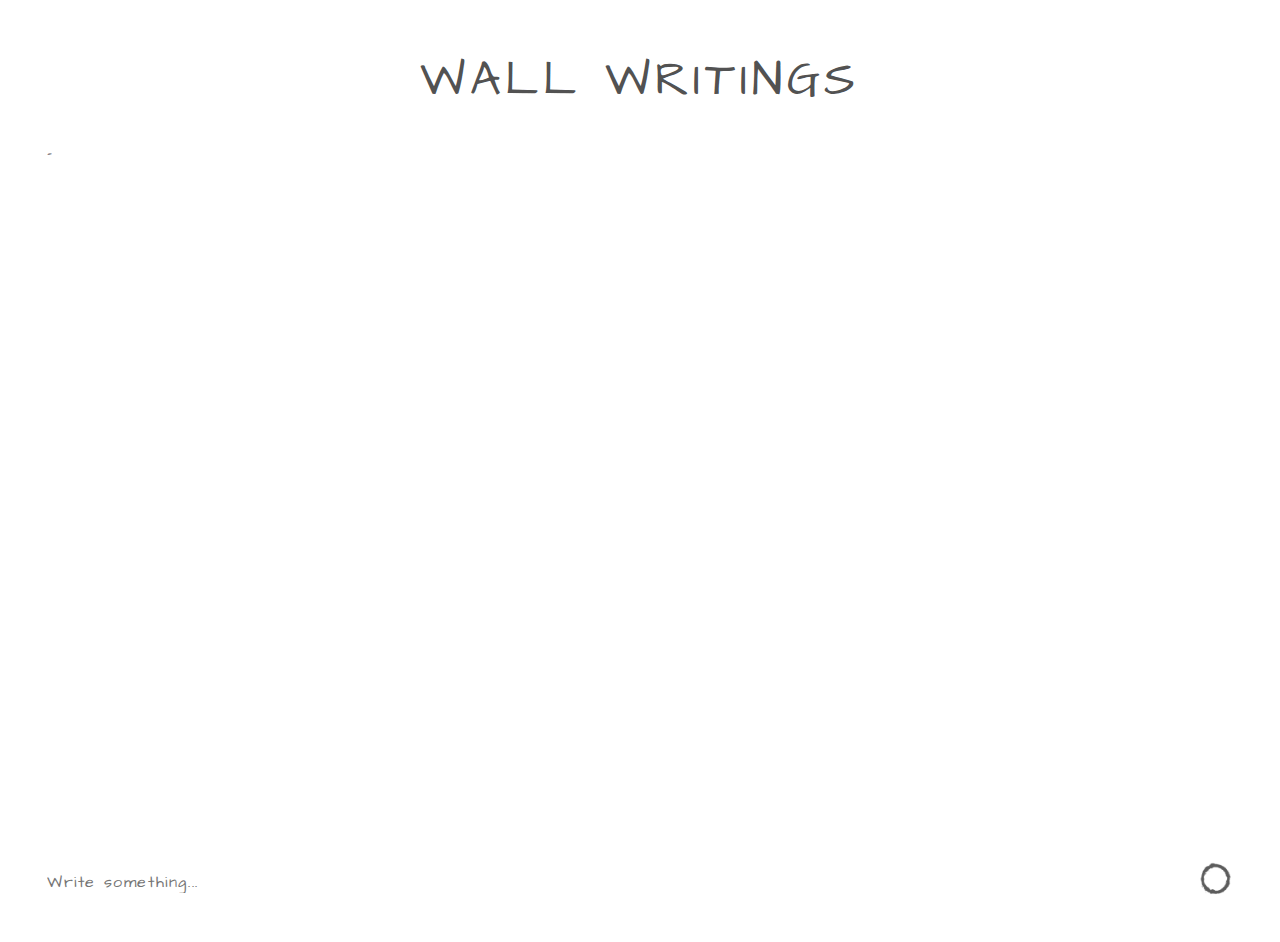
==== index.html @ 53db8db8 "add img to README, update visuals" ====
<!DOCTYPE html>
  <html lang="en">
  <head>
    <script
      type="text/javascript"
      src="https://cdn.scaledrone.com/scaledrone.min.js">
    </script>
    <meta charset="UTF-8">
    <meta http-equiv="X-UA-Compatible" content="IE=edge">
    <meta name="viewport" content="width=device-width, initial-scale=1.0">
    <link rel="stylesheet" href="wall-chat.css">

    <link rel="preconnect" href="https://fonts.googleapis.com">
    <link rel="preconnect" href="https://fonts.gstatic.com" crossorigin>
    <link href="https://fonts.googleapis.com/css2?family=Architects+Daughter&display=swap" rel="stylesheet">

    <title>Wall writings</title>
  </head>

  <body>
    <h1>Wall writings</h1>

    <div class="members">-</div>
    <div class="messages"></div>

    <form class="message-form" onsubmit="return false;">

      <input
        class="message-form__input"
        id="input-field"
        placeholder="Write something..."
        type="text" />

      <button
        class="message-form__button"
        id="send-button"
        type="submit"
        value="send">

        <img
          src="visuals/brushstroke.png" 
          alt="White wall with wide gray brush strokes"
          id="brushstroke" />
      </button>

    </form>

    <script src="wall-chat.js"></script>
  </body>
</html>
---- wall-chat.css ----
/* http://meyerweb.com/eric/tools/css/reset/ 
   v2.0 | 20110126
   License: none (public domain)
*/

html, body, div, span, applet, object, iframe,
h1, h2, h3, h4, h5, h6, p, blockquote, pre,
a, abbr, acronym, address, big, cite, code,
del, dfn, em, img, ins, kbd, q, s, samp,
small, strike, strong, sub, sup, tt, var,
b, u, i, center,
dl, dt, dd, ol, ul, li,
fieldset, form, label, legend,
table, caption, tbody, tfoot, thead, tr, th, td,
article, aside, canvas, details, embed, 
figure, figcaption, footer, header, hgroup, 
menu, nav, output, ruby, section, summary,
time, mark, audio, video {
	margin: 0;
	padding: 0;
	border: 0;
	font-size: 100%;
	font: inherit;
	vertical-align: baseline;
}
/* HTML5 display-role reset for older browsers */
article, aside, details, figcaption, figure, 
footer, header, hgroup, menu, nav, section {
	display: block;
}
body {
	line-height: 1;
}
ol, ul {
	list-style: none;
}
blockquote, q {
	quotes: none;
}
blockquote:before, blockquote:after,
q:before, q:after {
	content: '';
	content: none;
}
table {
	border-collapse: collapse;
	border-spacing: 0;
}

*, *::before, *::after {
  box-sizing: border-box;
}

* { 
  font-family: 'Architects Daughter', cursive;
}

/* -------------- styling area ---------------- */

body {
  box-sizing: border-box;
  display: flex;
  flex-direction: column;
  justify-content: baseline;
  margin: 0;
  padding: 2em;

  background-image:
    linear-gradient(rgba(255,255,255,0.3), 
rgba(255,255,255,0.3)),
    url("visuals/wallpaper.png");
  background-size: 100%;
  background-repeat: initial;
}

h1 { 
  margin: auto;
  padding: 0.5em;

  font-family: 'Architects Daughter', cursive;
  font-size: 3em; 
  letter-spacing: 0.1em;
  text-align: center;
  text-transform: uppercase;

  color: rgb(34, 34, 34, 0.8);
 }

.members,
.messages {
  border: none;
  padding: 15px;
  margin-bottom: 15;

  background-color: rgba(255, 255, 255, 0.5);

  font-family: 'Architects Daughter', cursive;
  font-size: 1em;
  letter-spacing: 0.1em;
  color: rgb(34, 34, 34, 0.8);
  overflow: auto;
}

.messages { 
  display: block;
  clear: both;
  float: left;
  position: relative;

  flex-shrink: 1;
  height:75vh;
  overflow: auto;

  background: url(/visuals/messages-bckg.pngs);
  background-size: cover;
  background-position: top;
}

.currentMember {
  float: right !important;
}

.message { 
  display: block;
  float: left;
  clear: both;
  position: relative;

  padding: 5px 0; 
  margin: 5px 5px 0 0 ;
  max-width: 50vw;

  font-size: 0.85em;
} 
.message .member { display: inline-block; }
.members { line-height: 1.3em; }
.name { text-transform: uppercase; }

span { text-transform: uppercase; }

.member {
  position: relative;
  text-transform: uppercase;
  font-size: 0.7em;
  padding-right: 2em;
}

.message-form {
  display: flex;
  word-wrap: break-word;
}

.message-form__input {
  flex-grow: 1;
  border: none;
  padding: 10px 15px;

  font-size: 16px;
  letter-spacing: 0.1em;
  color: rgb(34, 34, 34, 0.8);

  background-color: rgba(255, 255, 255, 0.445);
}

.message_text {
  margin-top: 10px;
  font-size: 1.8em;
}

.message-form__button {
  margin: auto; 
  border: none;

  background-color: rgba(255, 255, 255, 0.445);
}

.name { margin-top: 1.5em; }

#brushstroke {
  position: relative;

  width: 3em;
  margin: 0.5em 0.5em;
}


/* -------------- tablet ---------------- */

@media screen and (min-width: 600px) and (max-width: 1023px) {

  body { padding: 20px; }

  h1 {
    font-size: 2.5em;
    margin: 0.5em 0 0.5em 0;
  }

  .messages { height: 60vh; }
  .message_text { font-size: 1.4em; } 

  #brushstroke { width: 2.5em; }
}

/* -------------- phone ---------------- */

@media screen and (max-width: 599px) {

  body { padding: 5px; }

  h1 {
    font-size: 2em;
    margin: 0.5em 0 0.5em 0;
  }

  .messages { height: 70vh; }
  .message_text { font-size: 1.4em; } 

  #brushstroke { width: 2.5em; }
}
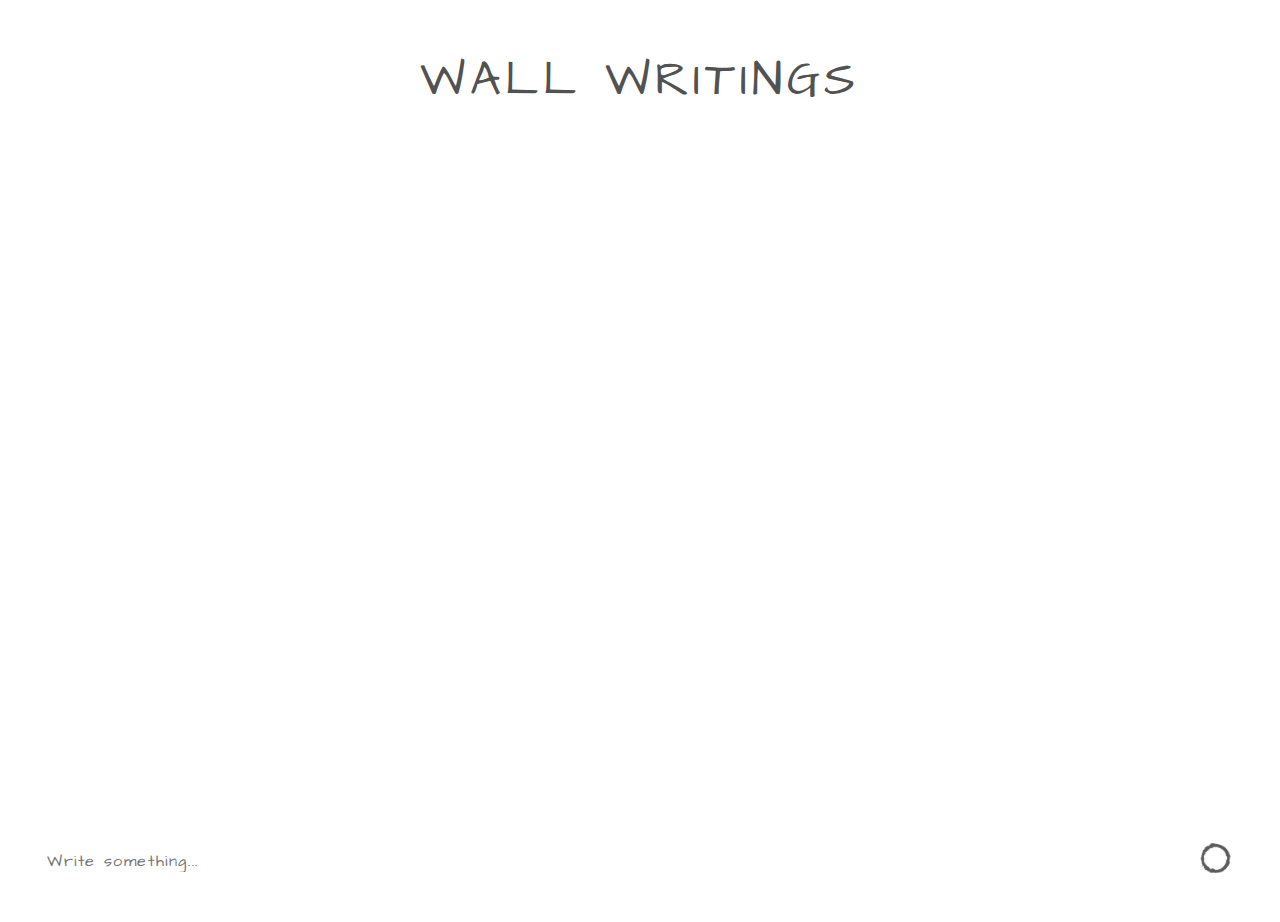
==== commit f0e5f71f: "docs: correct spelling in html, css, js" ====
--- a/index.html
+++ b/index.html
@@ -1,18 +1,21 @@
 <!DOCTYPE html>
-  <html lang="en">
+<html lang="en">
   <head>
     <script
       type="text/javascript"
-      src="https://cdn.scaledrone.com/scaledrone.min.js">
-    </script>
-    <meta charset="UTF-8">
-    <meta http-equiv="X-UA-Compatible" content="IE=edge">
-    <meta name="viewport" content="width=device-width, initial-scale=1.0">
-    <link rel="stylesheet" href="wall-chat.css">
+      src="https://cdn.scaledrone.com/scaledrone.min.js"
+    ></script>
+    <meta charset="UTF-8" />
+    <meta http-equiv="X-UA-Compatible" content="IE=edge" />
+    <meta name="viewport" content="width=device-width, initial-scale=1.0" />
+    <link rel="stylesheet" href="wall-chat.css" />
 
-    <link rel="preconnect" href="https://fonts.googleapis.com">
-    <link rel="preconnect" href="https://fonts.gstatic.com" crossorigin>
-    <link href="https://fonts.googleapis.com/css2?family=Architects+Daughter&display=swap" rel="stylesheet">
+    <link rel="preconnect" href="https://fonts.googleapis.com" />
+    <link rel="preconnect" href="https://fonts.gstatic.com" crossorigin />
+    <link
+      href="https://fonts.googleapis.com/css2?family=Architects+Daughter&display=swap"
+      rel="stylesheet"
+    />
 
     <title>Wall writings</title>
   </head>
@@ -20,31 +23,31 @@
   <body>
     <h1>Wall writings</h1>
 
-    <div class="members">-</div>
+    <div class="members"></div>
     <div class="messages"></div>
 
-    <form class="message-form" onsubmit="return false;">
-
+    <form class="messageForm" onsubmit="return false;">
       <input
-        class="message-form__input"
+        class="messageFormInput"
         id="input-field"
         placeholder="Write something..."
-        type="text" />
+        type="text"
+      />
 
       <button
-        class="message-form__button"
-        id="send-button"
+        class="messageFormButton"
+        id="sendButton"
         type="submit"
-        value="send">
-
+        value="send"
+      >
         <img
-          src="visuals/brushstroke.png" 
+          src="visuals/brushstroke.png"
           alt="White wall with wide gray brush strokes"
-          id="brushstroke" />
+          id="brushStroke"
+        />
       </button>
-
     </form>
 
     <script src="wall-chat.js"></script>
   </body>
-</html>+</html>
--- a/wall-chat.css
+++ b/wall-chat.css
@@ -3,56 +3,139 @@
    License: none (public domain)
 */
 
-html, body, div, span, applet, object, iframe,
-h1, h2, h3, h4, h5, h6, p, blockquote, pre,
-a, abbr, acronym, address, big, cite, code,
-del, dfn, em, img, ins, kbd, q, s, samp,
-small, strike, strong, sub, sup, tt, var,
-b, u, i, center,
-dl, dt, dd, ol, ul, li,
-fieldset, form, label, legend,
-table, caption, tbody, tfoot, thead, tr, th, td,
-article, aside, canvas, details, embed, 
-figure, figcaption, footer, header, hgroup, 
-menu, nav, output, ruby, section, summary,
-time, mark, audio, video {
-	margin: 0;
-	padding: 0;
-	border: 0;
-	font-size: 100%;
-	font: inherit;
-	vertical-align: baseline;
+html,
+body,
+div,
+span,
+applet,
+object,
+iframe,
+h1,
+h2,
+h3,
+h4,
+h5,
+h6,
+p,
+blockquote,
+pre,
+a,
+abbr,
+acronym,
+address,
+big,
+cite,
+code,
+del,
+dfn,
+em,
+img,
+ins,
+kbd,
+q,
+s,
+samp,
+small,
+strike,
+strong,
+sub,
+sup,
+tt,
+var,
+b,
+u,
+i,
+center,
+dl,
+dt,
+dd,
+ol,
+ul,
+li,
+fieldset,
+form,
+label,
+legend,
+table,
+caption,
+tbody,
+tfoot,
+thead,
+tr,
+th,
+td,
+article,
+aside,
+canvas,
+details,
+embed,
+figure,
+figcaption,
+footer,
+header,
+hgroup,
+menu,
+nav,
+output,
+ruby,
+section,
+summary,
+time,
+mark,
+audio,
+video {
+  margin: 0;
+  padding: 0;
+  border: 0;
+  font-size: 100%;
+  font: inherit;
+  vertical-align: baseline;
 }
 /* HTML5 display-role reset for older browsers */
-article, aside, details, figcaption, figure, 
-footer, header, hgroup, menu, nav, section {
-	display: block;
+article,
+aside,
+details,
+figcaption,
+figure,
+footer,
+header,
+hgroup,
+menu,
+nav,
+section {
+  display: block;
 }
 body {
-	line-height: 1;
-}
-ol, ul {
-	list-style: none;
-}
-blockquote, q {
-	quotes: none;
-}
-blockquote:before, blockquote:after,
-q:before, q:after {
-	content: '';
-	content: none;
+  line-height: 1;
+}
+ol,
+ul {
+  list-style: none;
+}
+blockquote,
+q {
+  quotes: none;
+}
+blockquote:before,
+blockquote:after,
+q:before,
+q:after {
+  content: "";
+  content: none;
 }
 table {
-	border-collapse: collapse;
-	border-spacing: 0;
-}
-
-*, *::before, *::after {
+  border-collapse: collapse;
+  border-spacing: 0;
+}
+
+*,
+*::before,
+*::after {
   box-sizing: border-box;
 }
 
-* { 
-  font-family: 'Architects Daughter', cursive;
+* {
+  font-family: "Architects Daughter", cursive;
 }
 
 /* -------------- styling area ---------------- */
@@ -65,26 +148,27 @@
   margin: 0;
   padding: 2em;
 
-  background-image:
-    linear-gradient(rgba(255,255,255,0.3), 
-rgba(255,255,255,0.3)),
+  background-image: linear-gradient(
+      rgba(255, 255, 255, 0.3),
+      rgba(255, 255, 255, 0.3)
+    ),
     url("visuals/wallpaper.png");
   background-size: 100%;
   background-repeat: initial;
 }
 
-h1 { 
+h1 {
   margin: auto;
   padding: 0.5em;
 
-  font-family: 'Architects Daughter', cursive;
-  font-size: 3em; 
+  font-family: "Architects Daughter", cursive;
+  font-size: 3em;
   letter-spacing: 0.1em;
   text-align: center;
   text-transform: uppercase;
 
   color: rgb(34, 34, 34, 0.8);
- }
+}
 
 .members,
 .messages {
@@ -94,21 +178,21 @@
 
   background-color: rgba(255, 255, 255, 0.5);
 
-  font-family: 'Architects Daughter', cursive;
+  font-family: "Architects Daughter", cursive;
   font-size: 1em;
   letter-spacing: 0.1em;
   color: rgb(34, 34, 34, 0.8);
   overflow: auto;
 }
 
-.messages { 
+.messages {
   display: block;
   clear: both;
   float: left;
   position: relative;
 
   flex-shrink: 1;
-  height:75vh;
+  height: 75vh;
   overflow: auto;
 
   background: url(/visuals/messages-bckg.pngs);
@@ -120,23 +204,31 @@
   float: right !important;
 }
 
-.message { 
+.message {
   display: block;
   float: left;
   clear: both;
   position: relative;
 
-  padding: 5px 0; 
-  margin: 5px 5px 0 0 ;
+  padding: 5px 0;
+  margin: 5px 5px 0 0;
   max-width: 50vw;
 
   font-size: 0.85em;
-} 
-.message .member { display: inline-block; }
-.members { line-height: 1.3em; }
-.name { text-transform: uppercase; }
-
-span { text-transform: uppercase; }
+}
+.message .member {
+  display: inline-block;
+}
+.members {
+  line-height: 1.3em;
+}
+.name {
+  text-transform: uppercase;
+}
+
+span {
+  text-transform: uppercase;
+}
 
 .member {
   position: relative;
@@ -145,12 +237,12 @@
   padding-right: 2em;
 }
 
-.message-form {
+.messageForm {
   display: flex;
   word-wrap: break-word;
 }
 
-.message-form__input {
+.messageFormInput {
   flex-grow: 1;
   border: none;
   padding: 10px 15px;
@@ -162,58 +254,73 @@
   background-color: rgba(255, 255, 255, 0.445);
 }
 
-.message_text {
+.messageText {
   margin-top: 10px;
   font-size: 1.8em;
 }
 
-.message-form__button {
-  margin: auto; 
+.messageFormButton {
+  margin: auto;
   border: none;
 
   background-color: rgba(255, 255, 255, 0.445);
 }
 
-.name { margin-top: 1.5em; }
-
-#brushstroke {
+.name {
+  margin-top: 1.5em;
+}
+
+#brushStroke {
   position: relative;
 
   width: 3em;
   margin: 0.5em 0.5em;
 }
 
-
 /* -------------- tablet ---------------- */
 
 @media screen and (min-width: 600px) and (max-width: 1023px) {
-
-  body { padding: 20px; }
+  body {
+    padding: 20px;
+  }
 
   h1 {
     font-size: 2.5em;
     margin: 0.5em 0 0.5em 0;
   }
 
-  .messages { height: 60vh; }
-  .message_text { font-size: 1.4em; } 
-
-  #brushstroke { width: 2.5em; }
+  .messages {
+    height: 60vh;
+  }
+  .message_text {
+    font-size: 1.4em;
+  }
+
+  #brushstroke {
+    width: 2.5em;
+  }
 }
 
 /* -------------- phone ---------------- */
 
 @media screen and (max-width: 599px) {
-
-  body { padding: 5px; }
+  body {
+    padding: 5px;
+  }
 
   h1 {
     font-size: 2em;
     margin: 0.5em 0 0.5em 0;
   }
 
-  .messages { height: 70vh; }
-  .message_text { font-size: 1.4em; } 
-
-  #brushstroke { width: 2.5em; }
-}+  .messages {
+    height: 70vh;
+  }
+  .message_text {
+    font-size: 1.4em;
+  }
+
+  #brushstroke {
+    width: 2.5em;
+  }
+}
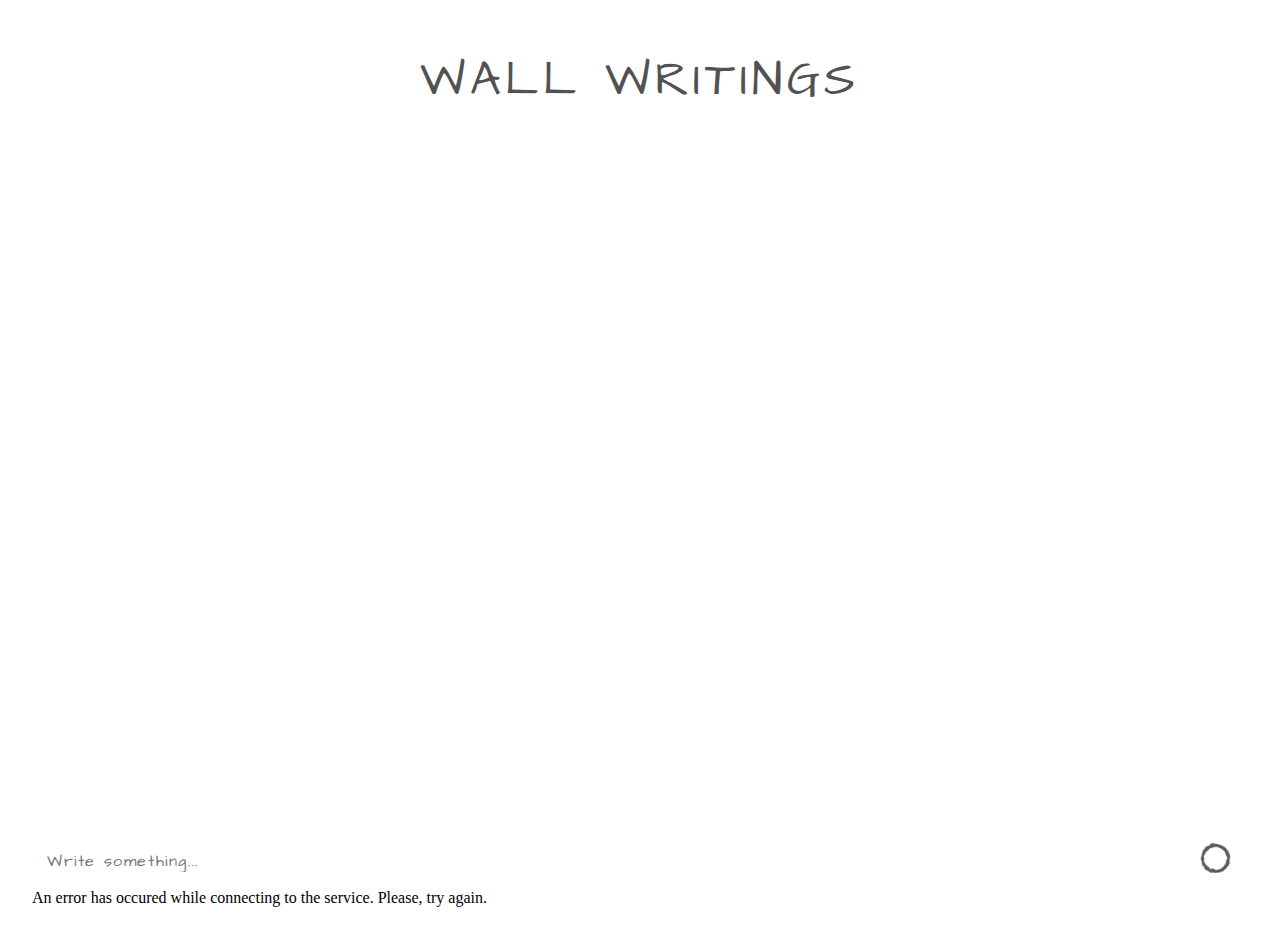
==== commit 7a5175cb: "config(html): minor adjustments" ====
--- a/index.html
+++ b/index.html
@@ -21,7 +21,7 @@
   </head>
 
   <body>
-    <h1>Wall writings</h1>
+    <h1 class="heading">Wall writings</h1>
 
     <div class="members"></div>
     <div class="messages"></div>
@@ -32,6 +32,7 @@
         id="input-field"
         placeholder="Write something..."
         type="text"
+        maxlength="500"
       />
 
       <button
@@ -48,6 +49,13 @@
       </button>
     </form>
 
+    <!-- modal for error messages -->
+    <div class="modal">
+      <p class="caption">
+        An error has occured while connecting to the service. Please, try again.
+      </p>
+    </div>
+
     <script src="wall-chat.js"></script>
   </body>
 </html>
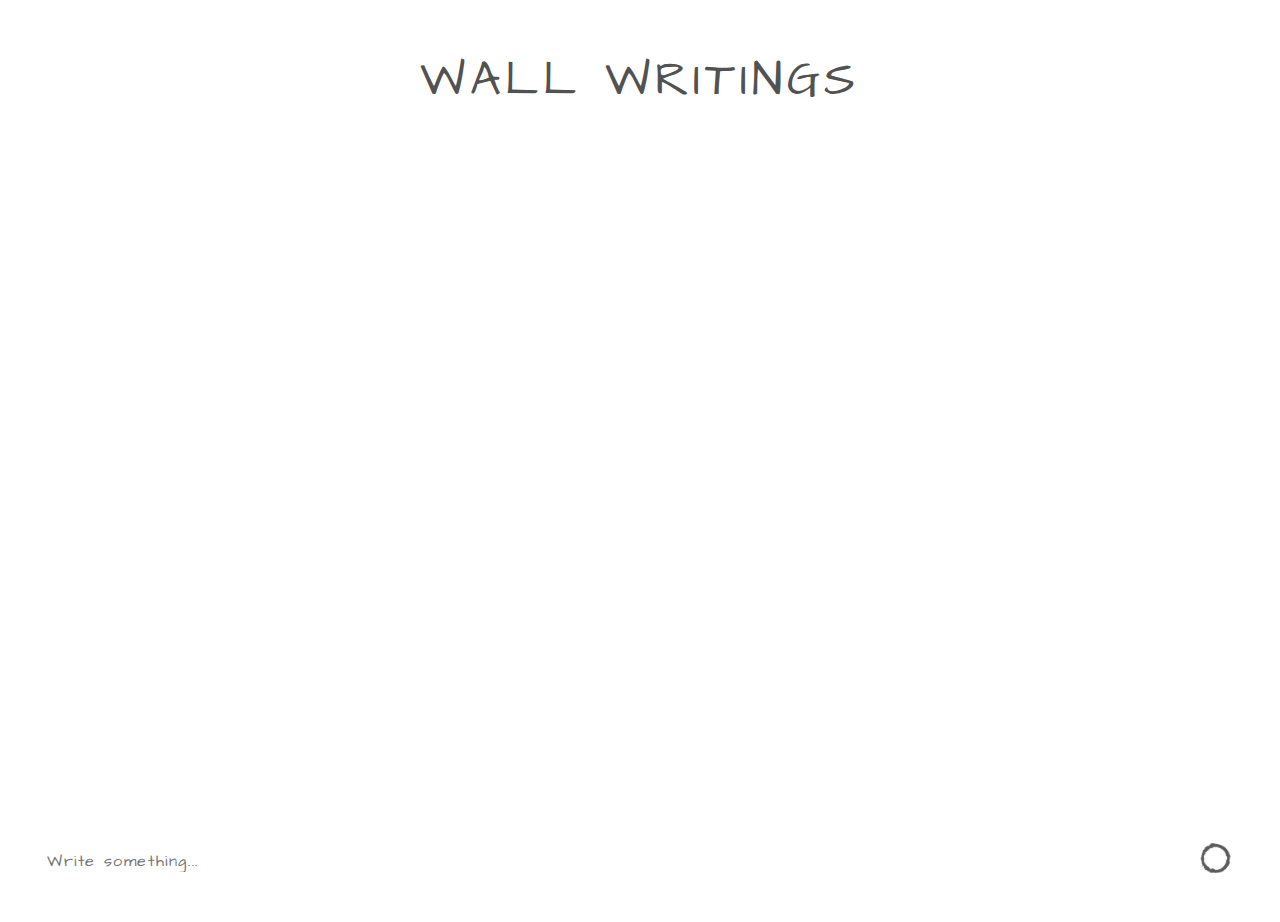
==== commit bcc03373: "config: char exceed modal" ====
--- a/index.html
+++ b/index.html
@@ -49,12 +49,8 @@
       </button>
     </form>
 
-    <!-- modal for error messages -->
-    <div class="modal">
-      <p class="caption">
-        An error has occured while connecting to the service. Please, try again.
-      </p>
-    </div>
+    <!-- modal for error messages, for exceeding character number -->
+    <div class="modal-error"></div>
 
     <script src="wall-chat.js"></script>
   </body>
--- a/wall-chat.css
+++ b/wall-chat.css
@@ -84,11 +84,12 @@
 mark,
 audio,
 video {
+  border: 0;
   margin: 0;
   padding: 0;
-  border: 0;
+
+  font: inherit;
   font-size: 100%;
-  font: inherit;
   vertical-align: baseline;
 }
 /* HTML5 display-role reset for older browsers */
@@ -138,7 +139,7 @@
   font-family: "Architects Daughter", cursive;
 }
 
-/* -------------- styling area ---------------- */
+/* -------------- general ---------------- */
 
 body {
   box-sizing: border-box;
@@ -195,7 +196,7 @@
   height: 75vh;
   overflow: auto;
 
-  background: url(/visuals/messages-bckg.pngs);
+  background: url(/visuals/messages-bckg.png);
   background-size: cover;
   background-position: top;
 }
@@ -254,9 +255,17 @@
   background-color: rgba(255, 255, 255, 0.445);
 }
 
+.messageFormInput:focus {
+  background-color: rgba(255, 255, 255, 0.445);
+
+  /* removes the border */
+  outline: none;
+}
+
 .messageText {
   margin-top: 10px;
   font-size: 1.8em;
+  overflow-wrap: break-word;
 }
 
 .messageFormButton {
@@ -277,6 +286,78 @@
   margin: 0.5em 0.5em;
 }
 
+/* -------------- modals ---------------- */
+
+/* error modal */
+/* character exceeded modal */
+
+.modal-error {
+  opacity: 0;
+  position: fixed;
+  top: 0;
+  left: 0;
+  width: 100%;
+  height: 100%;
+
+  transition: 0.25s ease-out;
+
+  pointer-events: none;
+}
+
+/* .modal-error.open {
+  opacity: 1;
+  pointer-events: all;
+
+  position: fixed;
+  top: 15em;
+  left: 15em;
+  width: 50%;
+  height: 50%;
+  font-family: "Architects Daughter", cursive;
+  text-transform: uppercase;
+  color: rgba(186, 0, 0, 0.8);
+  font-size: 1.3em;
+  text-align: center;
+  line-height: 2em;
+  letter-spacing: 0.05em;
+  font-weight: bold;
+} */
+
+.modal-error.open {
+  opacity: 1;
+
+  display: inline-block;
+  margin: 0 auto;
+  padding: 1.5em 1em;
+
+  top: 20em;
+  right: 4em;
+  left: 4em;
+  height: fit-content;
+  width: 70%;
+
+  background-color: #ff000023;
+
+  color: #ba0000cc;
+  border-radius: 5px;
+  font-family: "Architects Daughter", cursive;
+  font-size: 1.1em;
+  font-weight: 100;
+  line-height: 1.4em;
+  letter-spacing: 0.05em;
+  text-align: center;
+  text-transform: uppercase;
+}
+
+/* -------------- date/time ---------------- */
+
+.time-date {
+  margin-top: 1em;
+
+  font-size: 0.8em;
+  text-align: end;
+}
+
 /* -------------- tablet ---------------- */
 
 @media screen and (min-width: 600px) and (max-width: 1023px) {
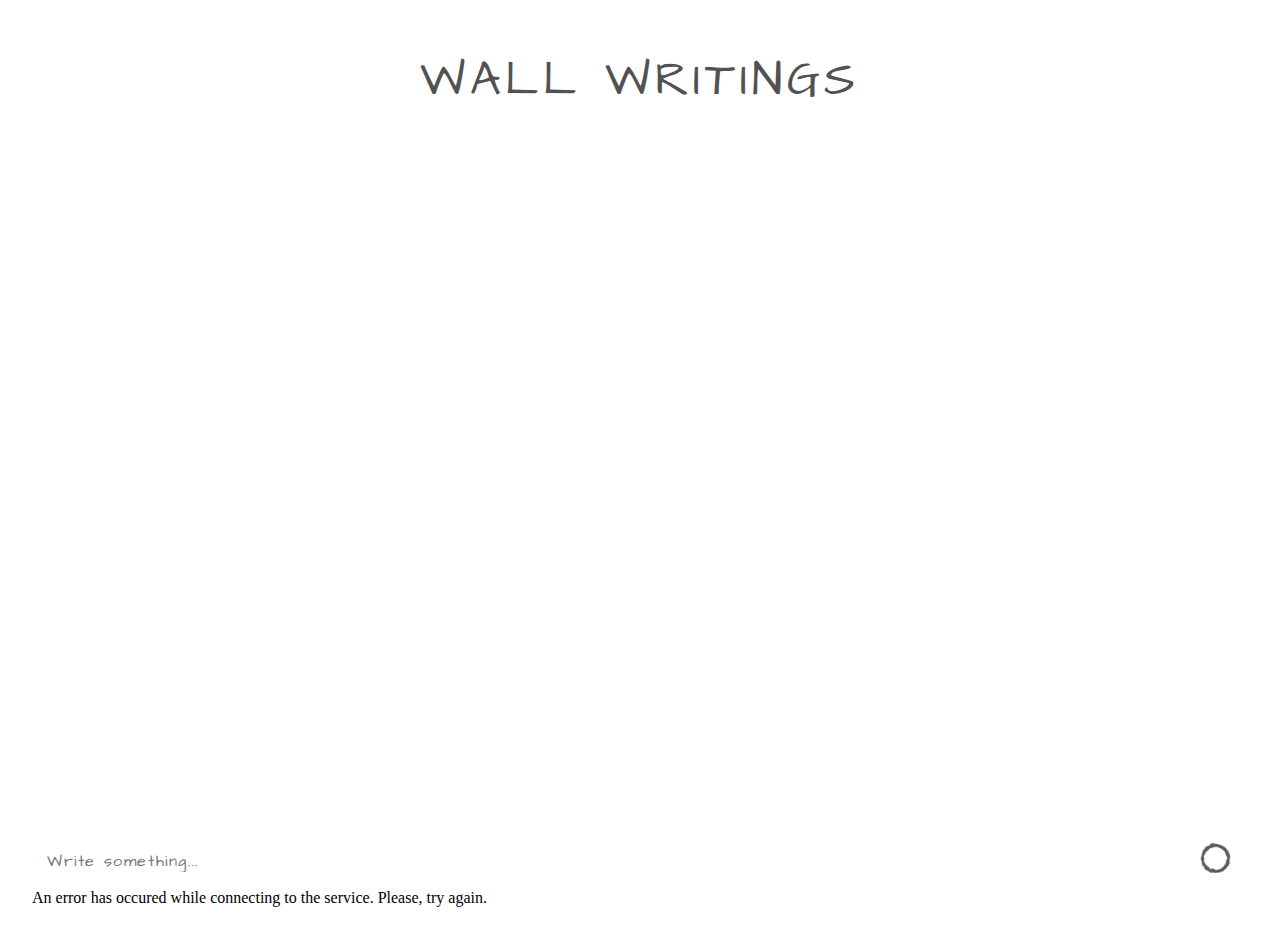
==== commit 04e03afa: "Merge branch 'master' of https://github.com/emarekica/seminarski-algebra" ====
--- a/index.html
+++ b/index.html
@@ -49,8 +49,12 @@
       </button>
     </form>
 
-    <!-- modal for error messages, for exceeding character number -->
-    <div class="modal-error"></div>
+    <!-- modal for error messages -->
+    <div class="modal">
+      <p class="caption">
+        An error has occured while connecting to the service. Please, try again.
+      </p>
+    </div>
 
     <script src="wall-chat.js"></script>
   </body>
--- a/wall-chat.css
+++ b/wall-chat.css
@@ -352,9 +352,8 @@
 /* -------------- date/time ---------------- */
 
 .time-date {
+  font-size: 0.8em;
   margin-top: 1em;
-
-  font-size: 0.8em;
   text-align: end;
 }
 
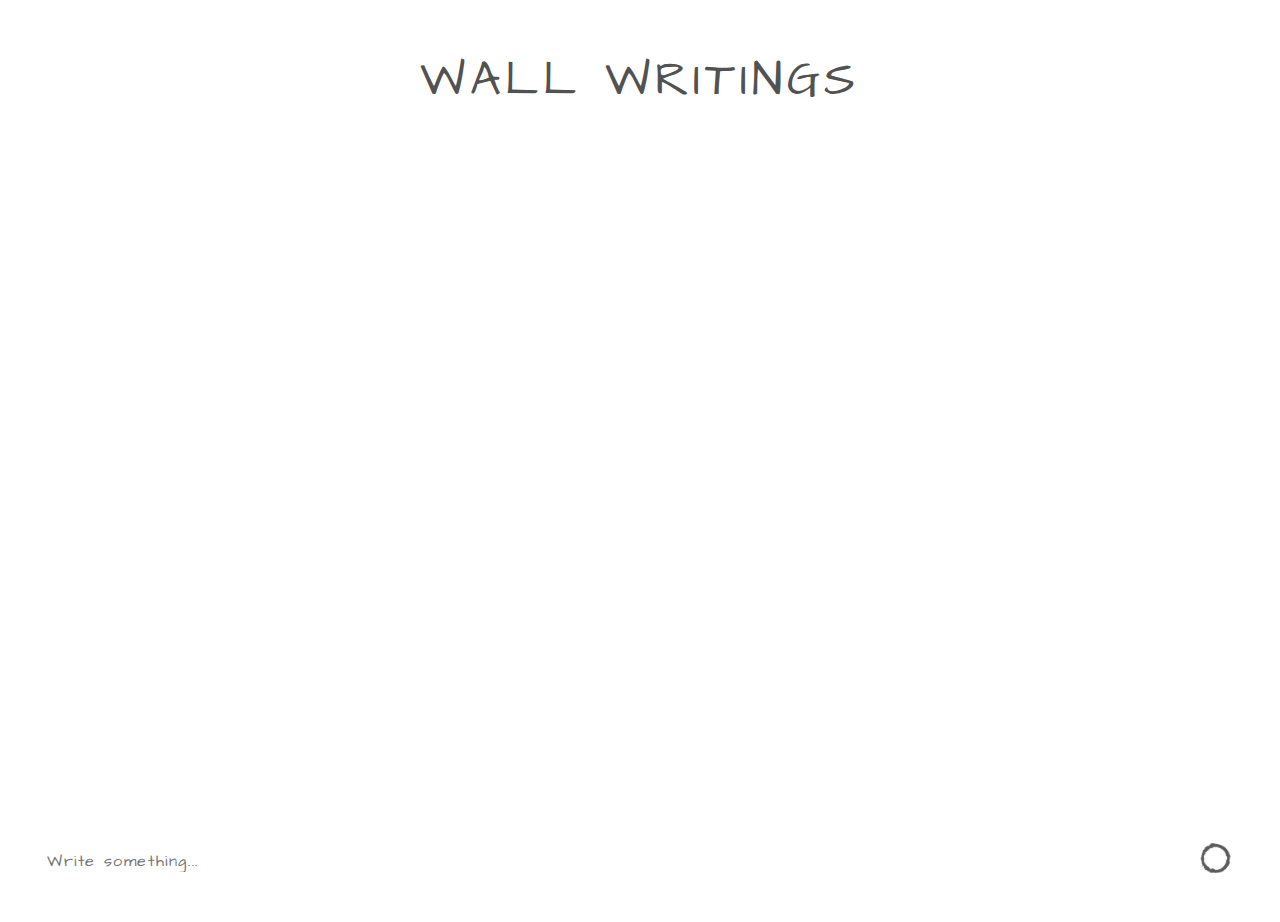
==== commit d307814d: "minor fixes" ====
--- a/index.html
+++ b/index.html
@@ -49,12 +49,8 @@
       </button>
     </form>
 
-    <!-- modal for error messages -->
-    <div class="modal">
-      <p class="caption">
-        An error has occured while connecting to the service. Please, try again.
-      </p>
-    </div>
+    <!-- modal for error messages, for exceeding character number -->
+    <div class="modal-error"></div>
 
     <script src="wall-chat.js"></script>
   </body>
--- a/wall-chat.css
+++ b/wall-chat.css
@@ -352,8 +352,9 @@
 /* -------------- date/time ---------------- */
 
 .time-date {
+  margin-top: 1em;
+
   font-size: 0.8em;
-  margin-top: 1em;
   text-align: end;
 }
 
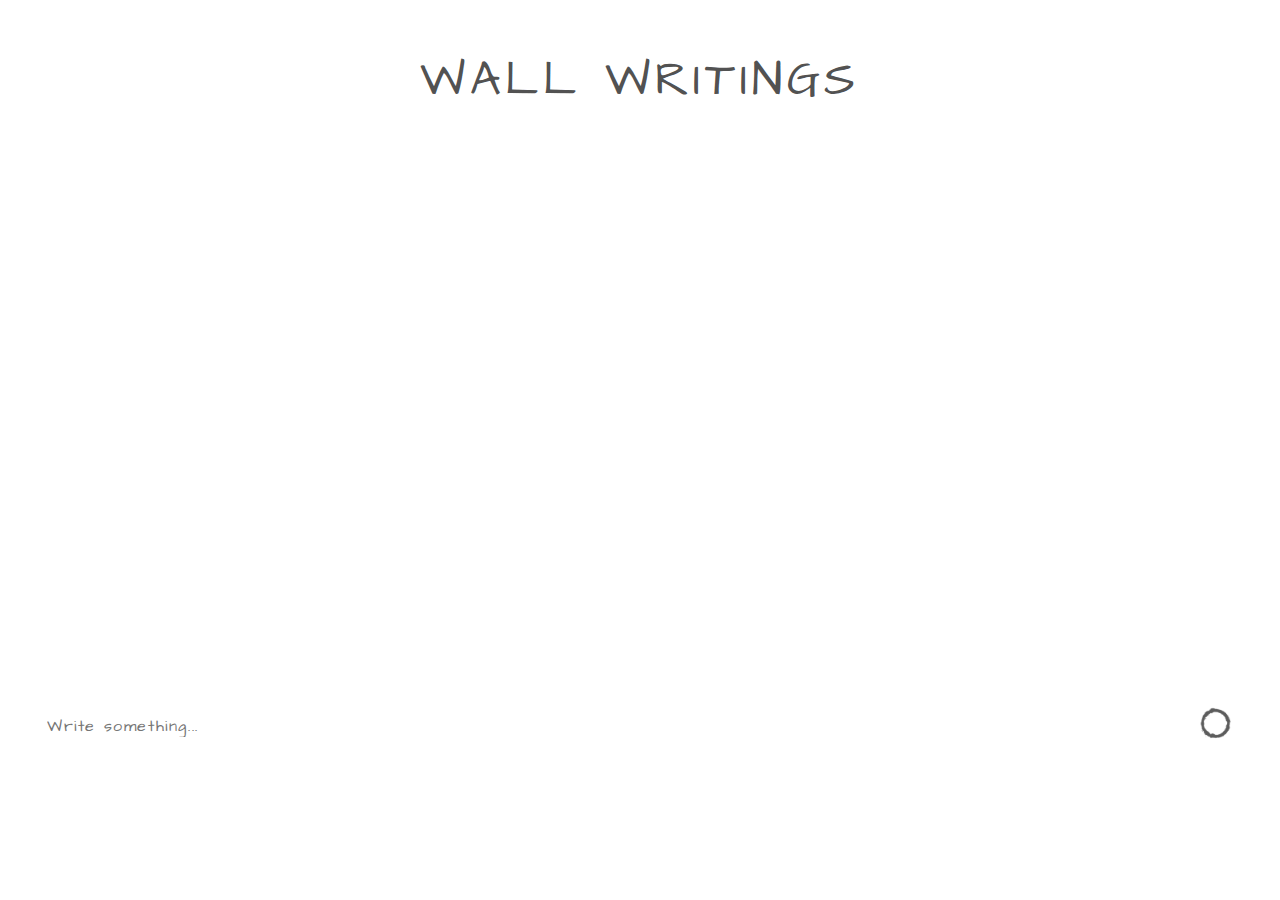
==== commit 405ce7ec: "config: scss" ====
--- a/index.html
+++ b/index.html
@@ -8,7 +8,7 @@
     <meta charset="UTF-8" />
     <meta http-equiv="X-UA-Compatible" content="IE=edge" />
     <meta name="viewport" content="width=device-width, initial-scale=1.0" />
-    <link rel="stylesheet" href="wall-chat.css" />
+    <link rel="stylesheet" href="css/wall-chat.css" />
 
     <link rel="preconnect" href="https://fonts.googleapis.com" />
     <link rel="preconnect" href="https://fonts.gstatic.com" crossorigin />
--- a/css/wall-chat.css
+++ b/css/wall-chat.css
@@ -0,0 +1,393 @@
+/* ----------------------------- */
+/* http://meyerweb.com/eric/tools/css/reset/ 
+   v2.0 | 20110126
+   License: none (public domain)
+*/
+html,
+body,
+div,
+span,
+applet,
+object,
+iframe,
+h1,
+h2,
+h3,
+h4,
+h5,
+h6,
+p,
+blockquote,
+pre,
+a,
+abbr,
+acronym,
+address,
+big,
+cite,
+code,
+del,
+dfn,
+em,
+img,
+ins,
+kbd,
+q,
+s,
+samp,
+small,
+strike,
+strong,
+sub,
+sup,
+tt,
+var,
+b,
+u,
+i,
+center,
+dl,
+dt,
+dd,
+ol,
+ul,
+li,
+fieldset,
+form,
+label,
+legend,
+table,
+caption,
+tbody,
+tfoot,
+thead,
+tr,
+th,
+td,
+article,
+aside,
+canvas,
+details,
+embed,
+figure,
+figcaption,
+footer,
+header,
+hgroup,
+menu,
+nav,
+output,
+ruby,
+section,
+summary,
+time,
+mark,
+audio,
+video {
+  border: 0;
+  margin: 0;
+  padding: 0;
+  font: inherit;
+  font-size: 100%;
+  vertical-align: baseline;
+}
+
+/* HTML5 display-role reset for older browsers */
+article,
+aside,
+details,
+figcaption,
+figure,
+footer,
+header,
+hgroup,
+menu,
+nav,
+section {
+  display: block;
+}
+
+body {
+  line-height: 1;
+}
+
+ol,
+ul {
+  list-style: none;
+}
+
+blockquote,
+q {
+  quotes: none;
+}
+
+blockquote:before,
+blockquote:after,
+q:before,
+q:after {
+  content: "";
+  content: none;
+}
+
+table {
+  border-collapse: collapse;
+  border-spacing: 0;
+}
+
+*,
+*::before,
+*::after {
+  -webkit-box-sizing: border-box;
+          box-sizing: border-box;
+}
+
+* {
+  font-family: "Architects Daughter", cursive;
+}
+
+/* -------------- general ---------------- */
+body {
+  -webkit-box-sizing: border-box;
+          box-sizing: border-box;
+  display: -webkit-box;
+  display: -ms-flexbox;
+  display: flex;
+  -webkit-box-orient: vertical;
+  -webkit-box-direction: normal;
+      -ms-flex-direction: column;
+          flex-direction: column;
+  height: 100%;
+  -webkit-box-pack: baseline;
+      -ms-flex-pack: baseline;
+          justify-content: baseline;
+  margin: 0;
+  padding: 2em;
+  background-image: -webkit-gradient(linear, left top, left bottom, from(rgba(255, 255, 255, 0.3)), to(rgba(255, 255, 255, 0.3))), url("../visuals/wallpaper.png");
+  background-image: linear-gradient(rgba(255, 255, 255, 0.3), rgba(255, 255, 255, 0.3)), url("../visuals/wallpaper.png");
+  background-size: 100%;
+  background-repeat: initial;
+}
+
+h1 {
+  margin: auto;
+  padding: 0.5em;
+  font-family: "Architects Daughter", cursive;
+  font-size: 3em;
+  letter-spacing: 0.1em;
+  text-align: center;
+  text-transform: uppercase;
+  color: #222222cc;
+}
+
+.members,
+.messages {
+  border: none;
+  padding: 15px;
+  margin-bottom: 15;
+  background-color: #ffffff71;
+  font-family: "Architects Daughter", cursive;
+  font-size: 1em;
+  letter-spacing: 0.1em;
+  color: #222222cc;
+  overflow: auto;
+}
+
+.messages {
+  clear: both;
+  float: left;
+  position: relative;
+  -ms-flex-negative: 1;
+      flex-shrink: 1;
+  height: 60vh;
+  overflow: auto;
+  background: url(/visuals/messages-bckg.png);
+  background-size: cover;
+  background-position: top;
+}
+
+.currentMember {
+  float: right !important;
+}
+
+.message .member {
+  display: inline-block;
+}
+
+.message {
+  display: block;
+  float: left;
+  clear: both;
+  position: relative;
+  padding: 5px 0;
+  margin: 5px 5px 0 0;
+  max-width: 50vw;
+  font-size: 0.85em;
+}
+
+.members {
+  line-height: 1.3em;
+}
+
+.name,
+span {
+  text-transform: uppercase;
+}
+
+.member {
+  position: relative;
+  text-transform: uppercase;
+  font-size: 0.7em;
+  padding-right: 2em;
+}
+
+.messageForm {
+  display: -webkit-box;
+  display: -ms-flexbox;
+  display: flex;
+  word-wrap: break-word;
+}
+
+.messageFormInput {
+  -webkit-box-flex: 1;
+      -ms-flex-positive: 1;
+          flex-grow: 1;
+  border: none;
+  padding: 10px 15px;
+  font-size: 16px;
+  letter-spacing: 0.1em;
+  color: #222222cc;
+  background-color: #ffffff71;
+}
+
+.messageFormInput:focus {
+  background-color: #ffffff71;
+  /* removes the border */
+  outline: none;
+}
+
+.messageText {
+  margin-top: 10px;
+  font-size: 1.8em;
+  overflow-wrap: break-word;
+}
+
+.messageFormButton {
+  margin: auto;
+  border: none;
+  background-color: #ffffff71;
+}
+
+.name {
+  margin-top: 1.5em;
+}
+
+#brushStroke {
+  position: relative;
+  width: 3em;
+  margin: 0.5em 0.5em;
+}
+
+/* -------------- modals ---------------- */
+/* error modal */
+/* character exceeded modal */
+.modal-error {
+  opacity: 0;
+  position: fixed;
+  top: 0;
+  left: 0;
+  width: 100%;
+  height: 100%;
+  -webkit-transition: 0.25s ease-out;
+  transition: 0.25s ease-out;
+  pointer-events: none;
+}
+
+/* .modal-error.open {
+  opacity: 1;
+  pointer-events: all;
+
+  position: fixed;
+  top: 15em;
+  left: 15em;
+  width: 50%;
+  height: 50%;
+  font-family: "Architects Daughter", cursive;
+  text-transform: uppercase;
+  color: rgba(186, 0, 0, 0.8);
+  font-size: 1.3em;
+  text-align: center;
+  line-height: 2em;
+  letter-spacing: 0.05em;
+  font-weight: bold;
+} */
+.modal-error.open {
+  opacity: 1;
+  display: inline-block;
+  margin: 0 auto;
+  padding: 1.5em 1em;
+  top: 20em;
+  right: 4em;
+  left: 4em;
+  height: -webkit-fit-content;
+  height: -moz-fit-content;
+  height: fit-content;
+  width: 70%;
+  background-color: #ff000023;
+  color: #ba0000cc;
+  border-radius: 5px;
+  font-family: "Architects Daughter", cursive;
+  font-size: 1.1em;
+  font-weight: 100;
+  line-height: 1.4em;
+  letter-spacing: 0.05em;
+  text-align: center;
+  text-transform: uppercase;
+}
+
+/* -------------- date/time ---------------- */
+.time-date {
+  margin-top: 1em;
+  font-size: 0.8em;
+  text-align: end;
+}
+
+/* -------------- tablet ---------------- */
+@media screen and (min-width: 600px) and (max-width: 1023px) {
+  body {
+    padding: 20px;
+  }
+  .messages {
+    height: 60vh;
+  }
+  h1 {
+    font-size: 2em;
+    margin: 0.5em 0 0.5em 0;
+  }
+  .message_text {
+    font-size: 1.4em;
+  }
+  #brushstroke {
+    width: 2.5em;
+  }
+}
+
+/* -------------- phone ---------------- */
+@media screen and (max-width: 599px) {
+  body {
+    padding: 5px;
+  }
+  .messages {
+    height: 70vh;
+  }
+  h1 {
+    font-size: 2em;
+    margin: 0.5em 0 0.5em 0;
+  }
+  .message_text {
+    font-size: 1.4em;
+  }
+  #brushstroke {
+    width: 2.5em;
+  }
+}
+/*# sourceMappingURL=wall-chat.css.map */